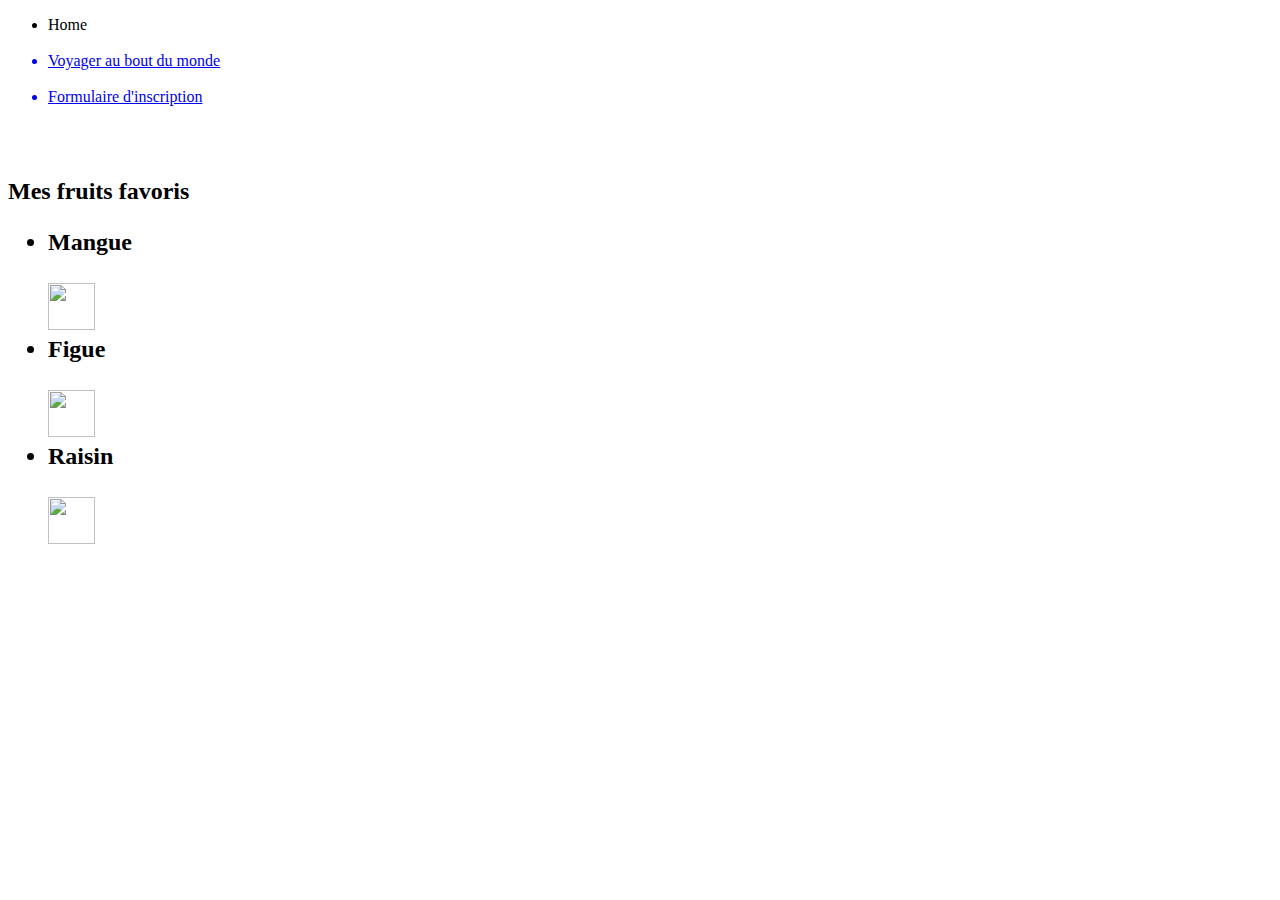
==== index.html @ 3a2cb53c "my first fast website test" ====
<!DOCTYPE html>
<html>
<head>
	<title>My first website</title>
</head>
<body>
	<ul>
		<li>Home</li><br>
		<a href="newpage.html"><li>Voyager au bout du monde</li></a><br>
		<a href="register.html"><li>Formulaire d'inscription</li></a><br>
		<style>
		#cover{
			list-style: none;
			display: inline-block;
		}
	</style>
	</ul><br>
	
	<h2>Mes fruits favoris<h2>
<ul>
	<li>Mangue</li><br>
	<img src="mangue.jpg" width=47 height=47>
	<li>Figue</li><br>
	<img src="figue.jpg" width=47 height=47>
	<li>Raisin</li><br>
	<img src="raisin.jpg" width=47 height=47>
</ul>
<style>
	body{
		background-image: url(background.jpg);
		background-size: cover;
	}
</style>
</body>
</html>
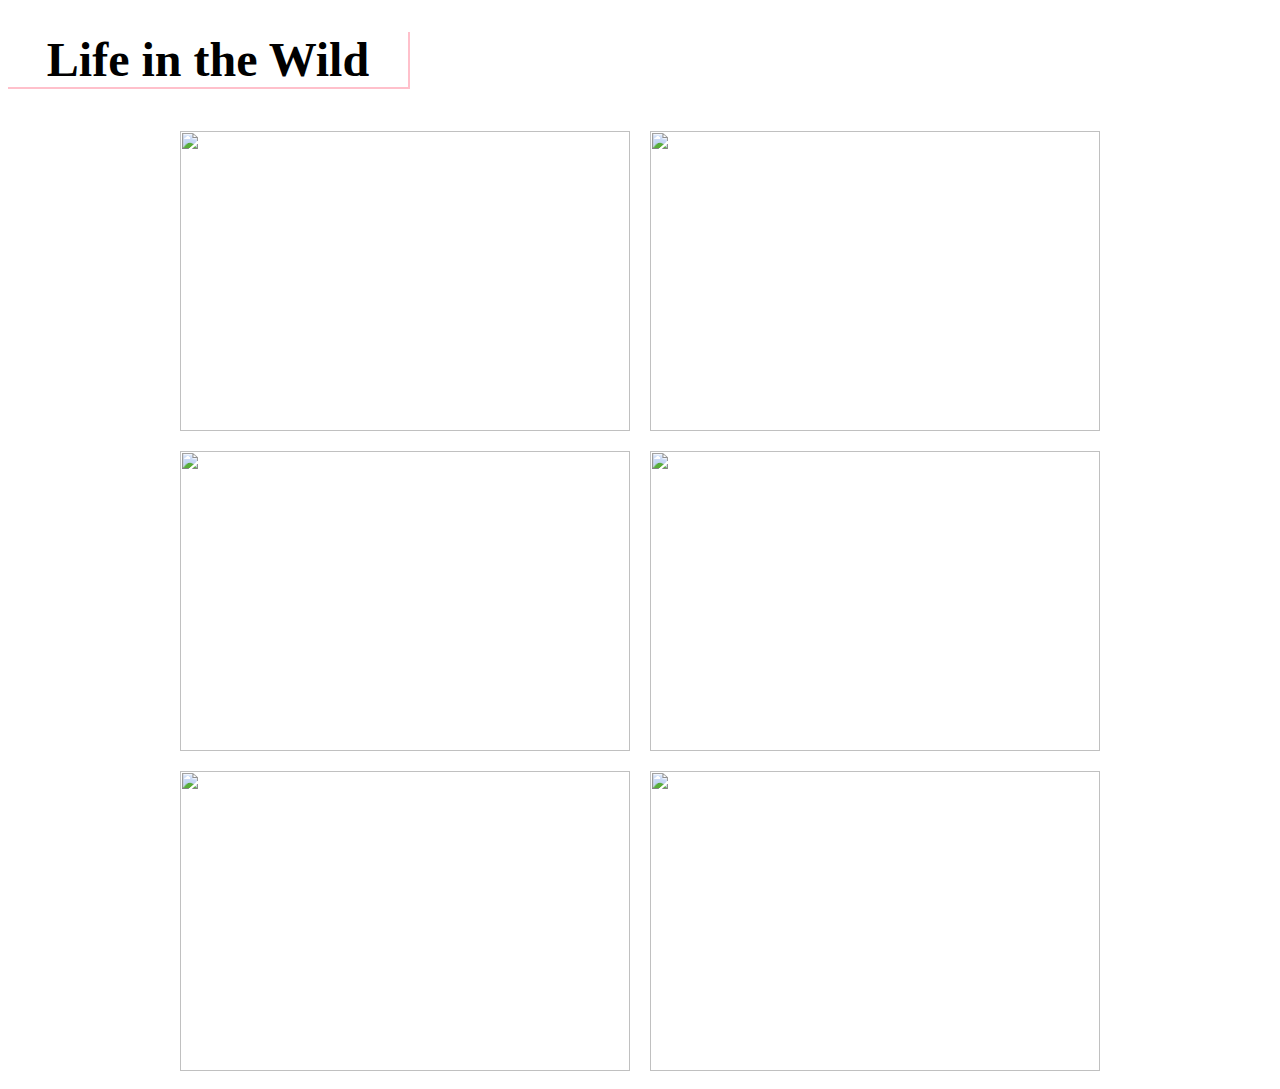
==== commit c92330b5: "Test flexbox" ====
--- a/index.html
+++ b/index.html
@@ -1,35 +1,18 @@
 <!DOCTYPE html>
 <html>
 <head>
-	<title>My first website</title>
+	<title>CSS</title>
+	<link rel="stylesheet" type="text/css" href="image.css">
 </head>
 <body>
-	<ul>
-		<li>Home</li><br>
-		<a href="newpage.html"><li>Voyager au bout du monde</li></a><br>
-		<a href="register.html"><li>Formulaire d'inscription</li></a><br>
-		<style>
-		#cover{
-			list-style: none;
-			display: inline-block;
-		}
-	</style>
-	</ul><br>
-	
-	<h2>Mes fruits favoris<h2>
-<ul>
-	<li>Mangue</li><br>
-	<img src="mangue.jpg" width=47 height=47>
-	<li>Figue</li><br>
-	<img src="figue.jpg" width=47 height=47>
-	<li>Raisin</li><br>
-	<img src="raisin.jpg" width=47 height=47>
-</ul>
-<style>
-	body{
-		background-image: url(background.jpg);
-		background-size: cover;
-	}
-</style>
+<h1>Life in the Wild</h1>
+<div class="container">
+	<img src="https://static.pexels.com/photos/52500/horse-herd-fog-nature-52500.jpeg">
+	<img src="https://static.pexels.com/photos/66898/elephant-cub-tsavo-kenya-66898.jpeg">
+	<img src="https://static.pexels.com/photos/213399/pexels-photo-213399.jpeg">
+	<img src="https://static.pexels.com/photos/158471/ibis-bird-red-animals-158471.jpeg">
+	<img src="https://static.pexels.com/photos/133459/pexels-photo-133459.jpeg">
+	<img src="https://static.pexels.com/photos/50988/ape-berber-monkeys-mammal-affchen-50988.jpeg">
+</div>
 </body>
 </html>--- a/image.css
+++ b/image.css
@@ -0,0 +1,18 @@
+img{
+	width:450px;
+	height:300px;
+	margin:10px;
+}
+.container{
+	display:flex;
+	flex-wrap: wrap;
+	justify-content: center;
+}
+h1{
+	font-family: fantasy;
+	font-size: 3em;
+	border-bottom:2px solid pink;
+	border-right: 2px solid pink;
+	width:400px;
+	text-align: center;
+}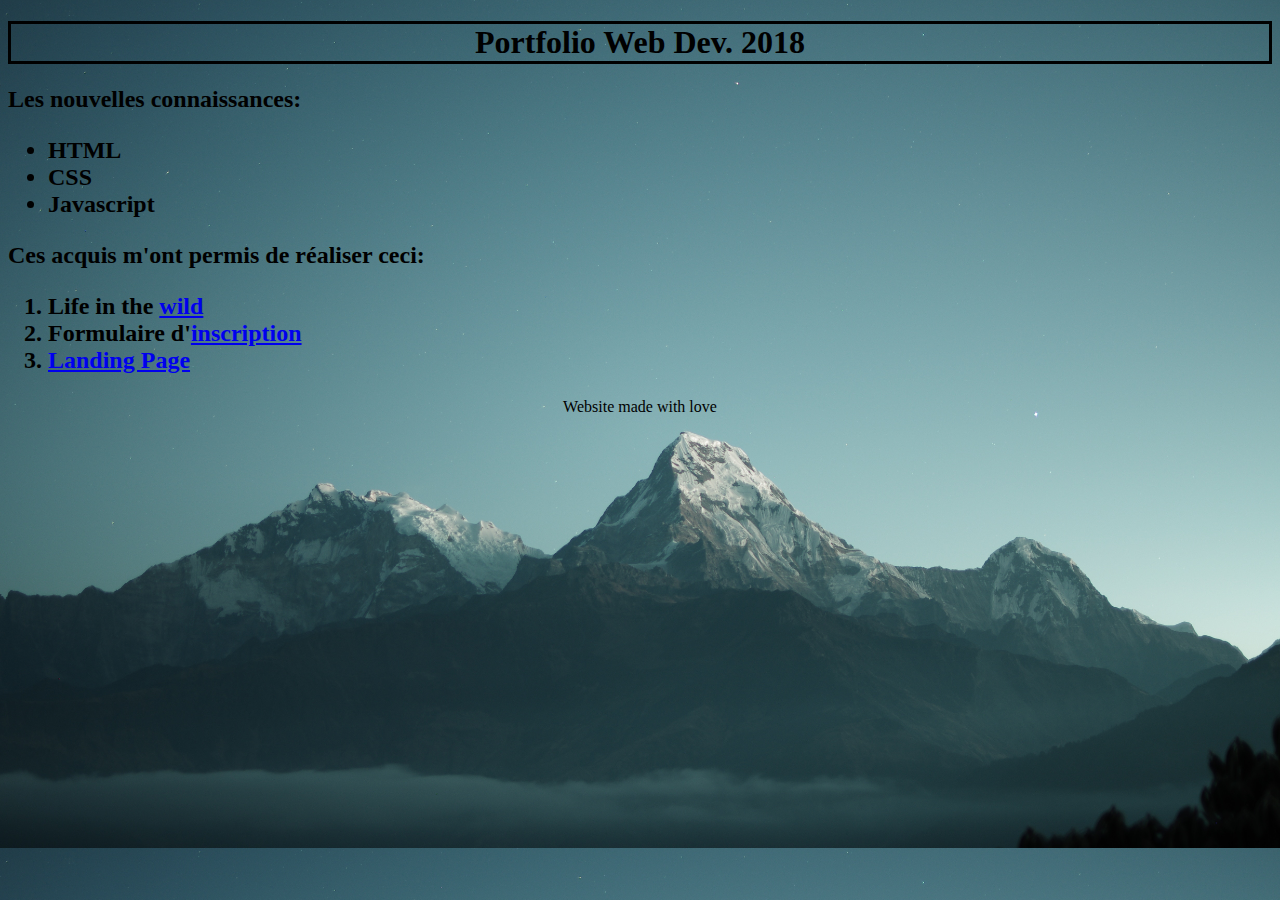
==== commit 753a949c: "Student Portfolio" ====
--- a/index.html
+++ b/index.html
@@ -1,18 +1,28 @@
 <!DOCTYPE html>
 <html>
 <head>
-	<title>CSS</title>
-	<link rel="stylesheet" type="text/css" href="image.css">
+	<title>My first website</title>
+	<link rel="stylesheet" type="text/css" href="style.css">
+	<h1>Portfolio Web Dev. 2018</h1>
 </head>
 <body>
-<h1>Life in the Wild</h1>
-<div class="container">
-	<img src="https://static.pexels.com/photos/52500/horse-herd-fog-nature-52500.jpeg">
-	<img src="https://static.pexels.com/photos/66898/elephant-cub-tsavo-kenya-66898.jpeg">
-	<img src="https://static.pexels.com/photos/213399/pexels-photo-213399.jpeg">
-	<img src="https://static.pexels.com/photos/158471/ibis-bird-red-animals-158471.jpeg">
-	<img src="https://static.pexels.com/photos/133459/pexels-photo-133459.jpeg">
-	<img src="https://static.pexels.com/photos/50988/ape-berber-monkeys-mammal-affchen-50988.jpeg">
+
+<div class="resume">
+	<h2>Les nouvelles connaissances:<h2>
+<ul>
+	<li>HTML</li>
+	<li>CSS</li>
+	<li>Javascript</li>
+</ul>
+
+<p>Ces acquis m'ont permis de r&eacutealiser ceci:</p>
+<ol class="acquis">
+	<li>Life in the <span class="wild"><a href="wild.html">wild</a></span></li>
+	<li>Formulaire d'<a href="inscription.html">inscription</a></li>
+	<li><a href="landing.html">Landing Page</a></li>
+</ol>
+	
 </div>
+<footer>Website made with love</footer>
 </body>
 </html>--- a/style.css
+++ b/style.css
@@ -0,0 +1,17 @@
+body{
+	background-image:url(mountain.jpg);
+	background-size:cover;
+	font-family: fantasy;
+}
+
+h1{border:solid;
+	text-align: center;
+	font-family: fantasy;
+
+}
+
+footer{
+	clear:both;
+	text-align: center;
+
+}
